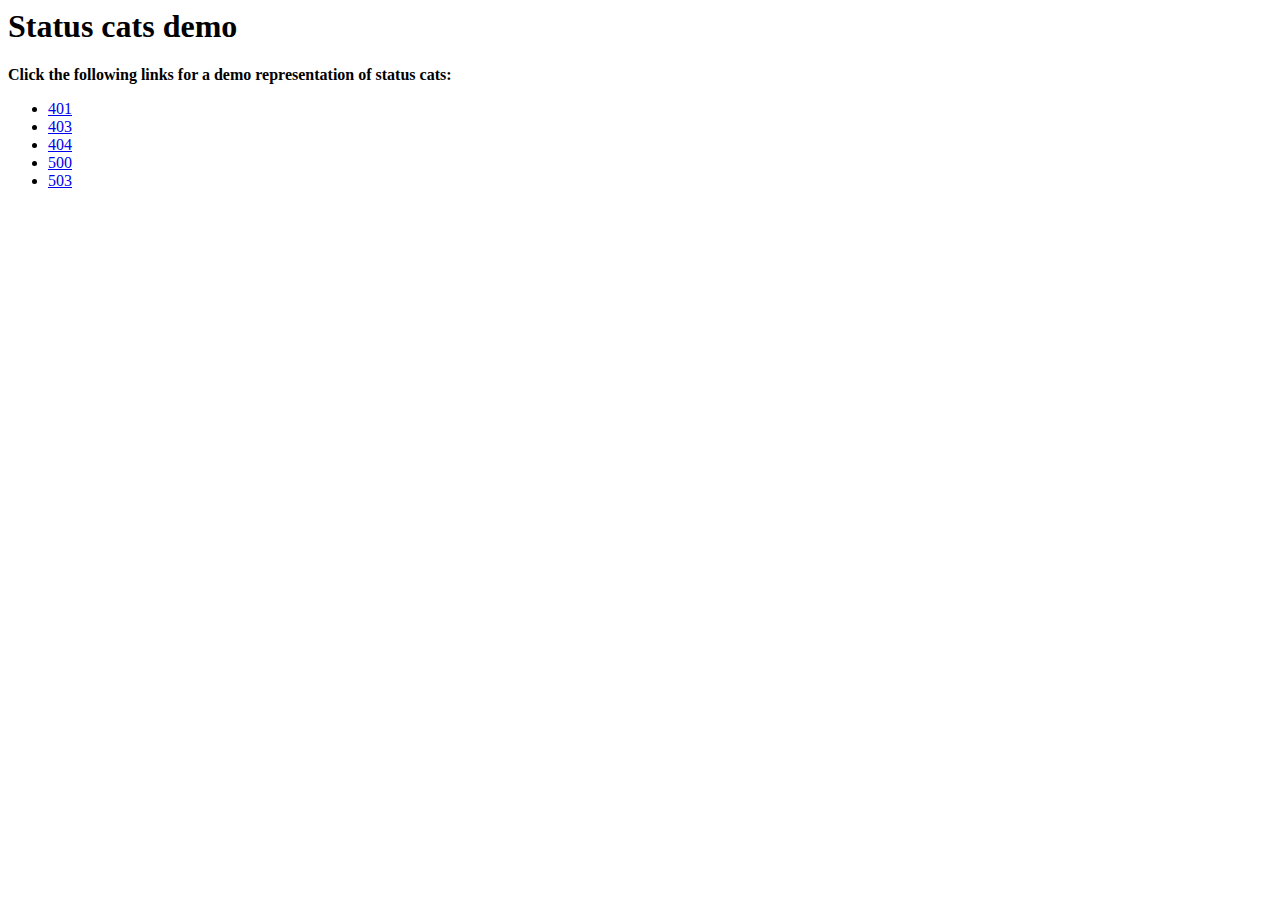
==== status-cats-demo/index.html @ 19c53449 "Initial commit with index page and error pages for HTTP 401/403/404/500/503" ====
<html>
    <head>
        <link rel="stylesheet" href="../status-cats.css" />
    </head>
    <body>
        <h1>Status cats demo</h1>
        <p>
            <b>Click the following links for a demo representation of status cats:</b>
            <ul>
                <li><a href="401">401</a></li>
                <li><a href="403">403</a></li>
                <li><a href="404">404</a></li>
                <li><a href="500">500</a></li>
                <li><a href="503">503</a></li>
            </ul>
        </p>
    </body>
</html>
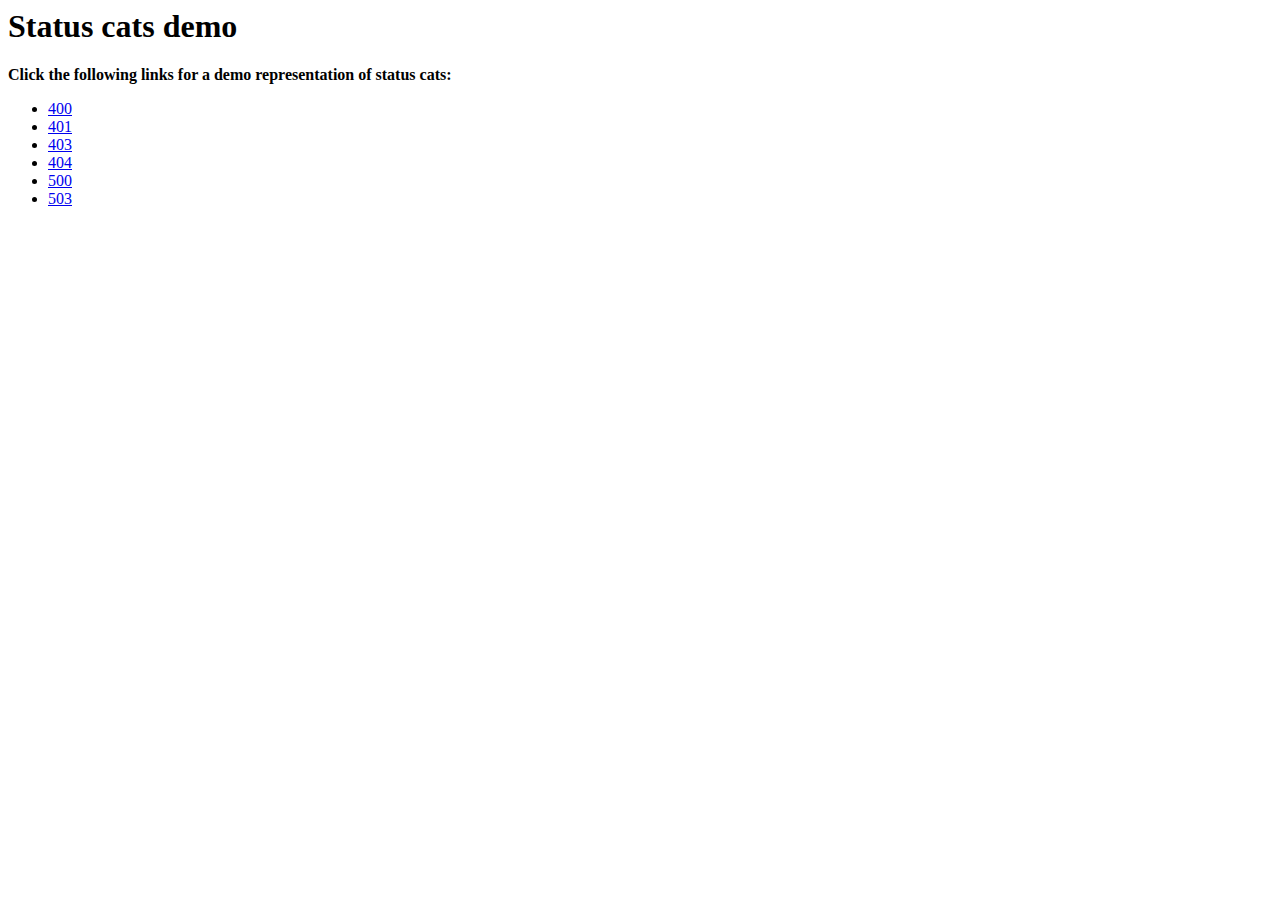
==== commit 6cadebc2: "Added HTTP 400 (Bad request)" ====
--- a/status-cats-demo/index.html
+++ b/status-cats-demo/index.html
@@ -7,6 +7,7 @@
         <p>
             <b>Click the following links for a demo representation of status cats:</b>
             <ul>
+                <li><a href="400">400</a></li>
                 <li><a href="401">401</a></li>
                 <li><a href="403">403</a></li>
                 <li><a href="404">404</a></li>
